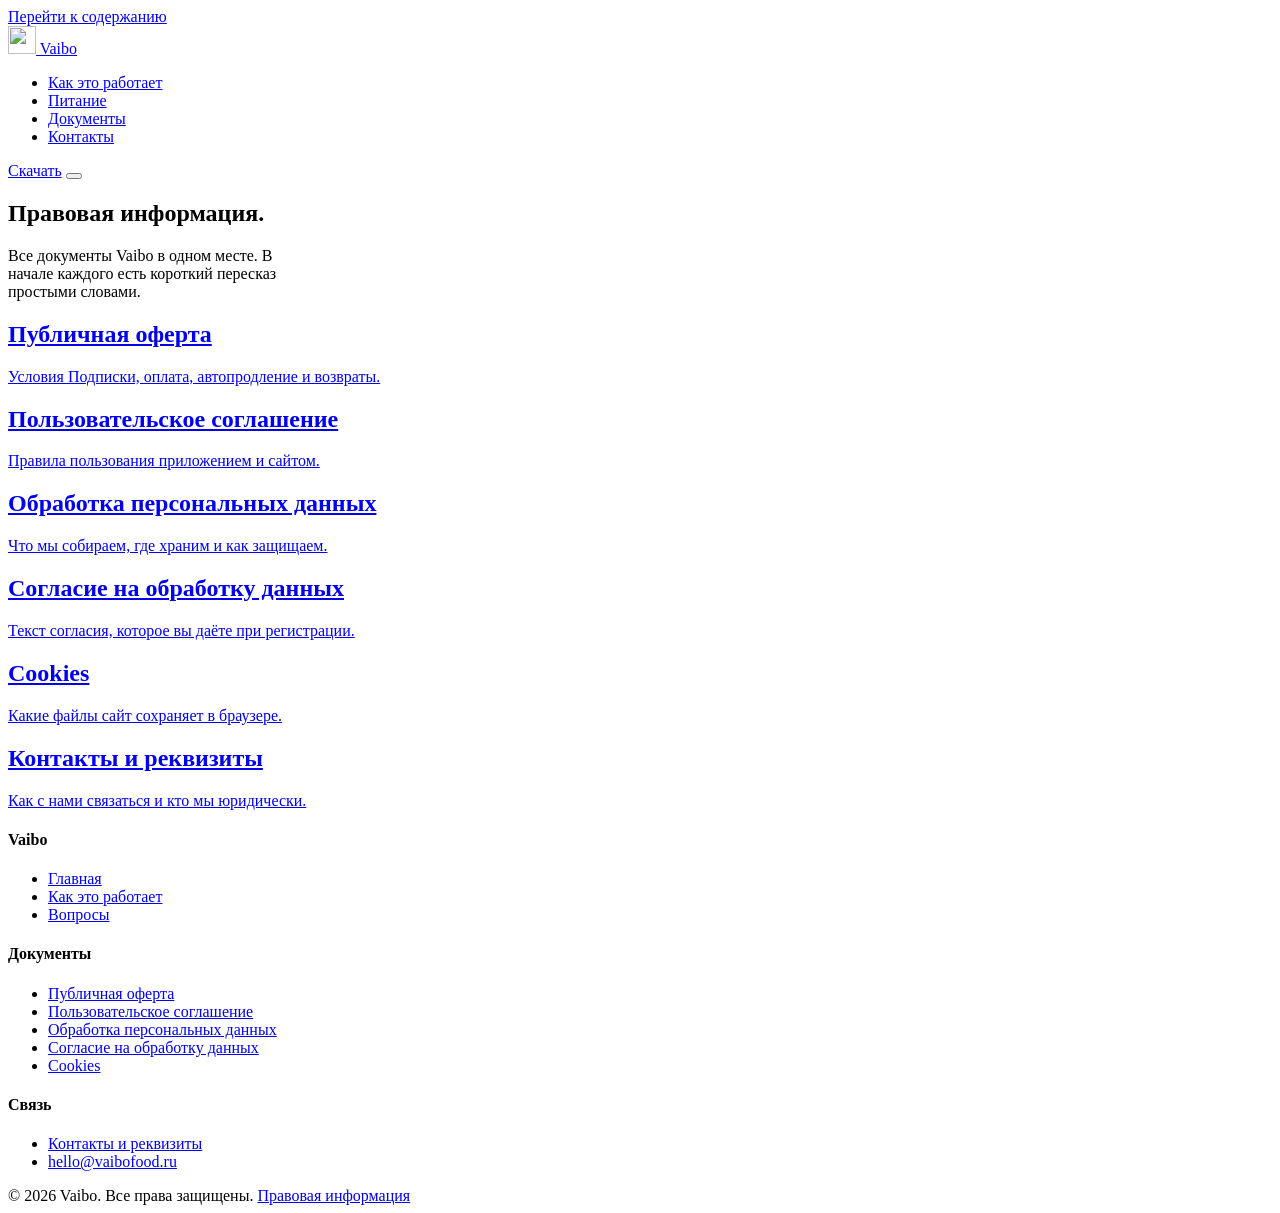
==== site/legal/index.html @ 53385ef3 "Add Vaibo website with legal pages and GitHub Pages deploy Static Apple-style product page for vaibo" ====
<!doctype html>
<html lang="ru" class="no-js">
<head>
  <meta charset="utf-8">
  <meta name="viewport" content="width=device-width, initial-scale=1, viewport-fit=cover">
  <title>Правовая информация · Vaibo</title>
  <meta name="description" content="Документы сервиса Vaibo: оферта, соглашение, политика конфиденциальности.">
  <meta name="theme-color" content="#000000">
  <link rel="canonical" href="https://vaibofood.ru/legal/">
  <meta property="og:title" content="Правовая информация · Vaibo">
  <meta property="og:image" content="https://vaibofood.ru/assets/img/og.png">
  <link rel="icon" href="/assets/img/favicon-32.png" sizes="32x32" type="image/png">
  <link rel="apple-touch-icon" href="/assets/img/apple-touch-icon.png">
  <link rel="manifest" href="/site.webmanifest">
  <link rel="preconnect" href="https://fonts.googleapis.com">
  <link rel="preconnect" href="https://fonts.gstatic.com" crossorigin>
  <link href="https://fonts.googleapis.com/css2?family=Inter:wght@400;500;600;700&display=swap" rel="stylesheet">
  <link rel="stylesheet" href="/assets/css/styles.css">
  
</head>
<body>
  <a class="skip" href="#main">Перейти к содержанию</a>
  <header class="nav" aria-label="Основная навигация">
    <div class="wrap nav__inner">
      <a class="nav__brand" href="/" aria-label="Vaibo, на главную">
        <img src="/assets/img/favicon-192.png" alt="" width="28" height="28">
        Vaibo
      </a>
      <ul class="nav__links" id="nav-links">
        <li><a href="/#how">Как это работает</a></li>
        <li><a href="/#diets">Питание</a></li>
        <li><a href="/legal/">Документы</a></li>
        <li><a href="/contacts.html">Контакты</a></li>
      </ul>
      <a class="btn btn--sm" href="/#download">Скачать</a>
      <button class="nav__toggle" type="button" aria-controls="nav-links" aria-expanded="false" aria-label="Меню">
        <span></span><span></span>
      </button>
    </div>
  </header>
  <main id="main">
    <section class="legal-hero">
      <div class="wrap">
        <h1 class="h-1">Правовая информация.</h1>
        <p class="lead" style="max-width:38ch">Все документы Vaibo в одном месте. В начале каждого есть короткий пересказ простыми словами.</p>
      </div>
    </section>
    <div class="wrap legal-index">
      <a class="legal-card reveal" href="/legal/offer.html"><h2>Публичная оферта</h2><p>Условия Подписки, оплата, автопродление и возвраты.</p></a>
      <a class="legal-card reveal" href="/legal/terms.html"><h2>Пользовательское соглашение</h2><p>Правила пользования приложением и сайтом.</p></a>
      <a class="legal-card reveal" href="/legal/privacy.html"><h2>Обработка персональных данных</h2><p>Что мы собираем, где храним и как защищаем.</p></a>
      <a class="legal-card reveal" href="/legal/consent.html"><h2>Согласие на обработку данных</h2><p>Текст согласия, которое вы даёте при регистрации.</p></a>
      <a class="legal-card reveal" href="/legal/cookies.html"><h2>Cookies</h2><p>Какие файлы сайт сохраняет в браузере.</p></a>
      <a class="legal-card reveal" href="/contacts.html"><h2>Контакты и реквизиты</h2><p>Как с нами связаться и кто мы юридически.</p></a>
    </div>
  </main>
  <footer class="footer">
    <div class="wrap">
      <div class="footer__cols">
        <div>
          <h4>Vaibo</h4>
          <ul>
            <li><a href="/">Главная</a></li>
            <li><a href="/#how">Как это работает</a></li>
            <li><a href="/#faq">Вопросы</a></li>
          </ul>
        </div>
        <div>
          <h4>Документы</h4>
          <ul>
            <li><a href="/legal/offer.html">Публичная оферта</a></li>
            <li><a href="/legal/terms.html">Пользовательское соглашение</a></li>
            <li><a href="/legal/privacy.html">Обработка персональных данных</a></li>
            <li><a href="/legal/consent.html">Согласие на обработку данных</a></li>
            <li><a href="/legal/cookies.html">Cookies</a></li>
          </ul>
        </div>
        <div>
          <h4>Связь</h4>
          <ul>
            <li><a href="/contacts.html">Контакты и реквизиты</a></li>
            <li><a href="mailto:hello@vaibofood.ru">hello@vaibofood.ru</a></li>
          </ul>
        </div>
      </div>
      <div class="footer__bottom">
        <span>© <span data-year>2026</span> Vaibo. Все права защищены.</span>
        <a href="/legal/">Правовая информация</a>
      </div>
    </div>
  </footer>
  <script src="/assets/js/main.js" defer></script>
</body>
</html>
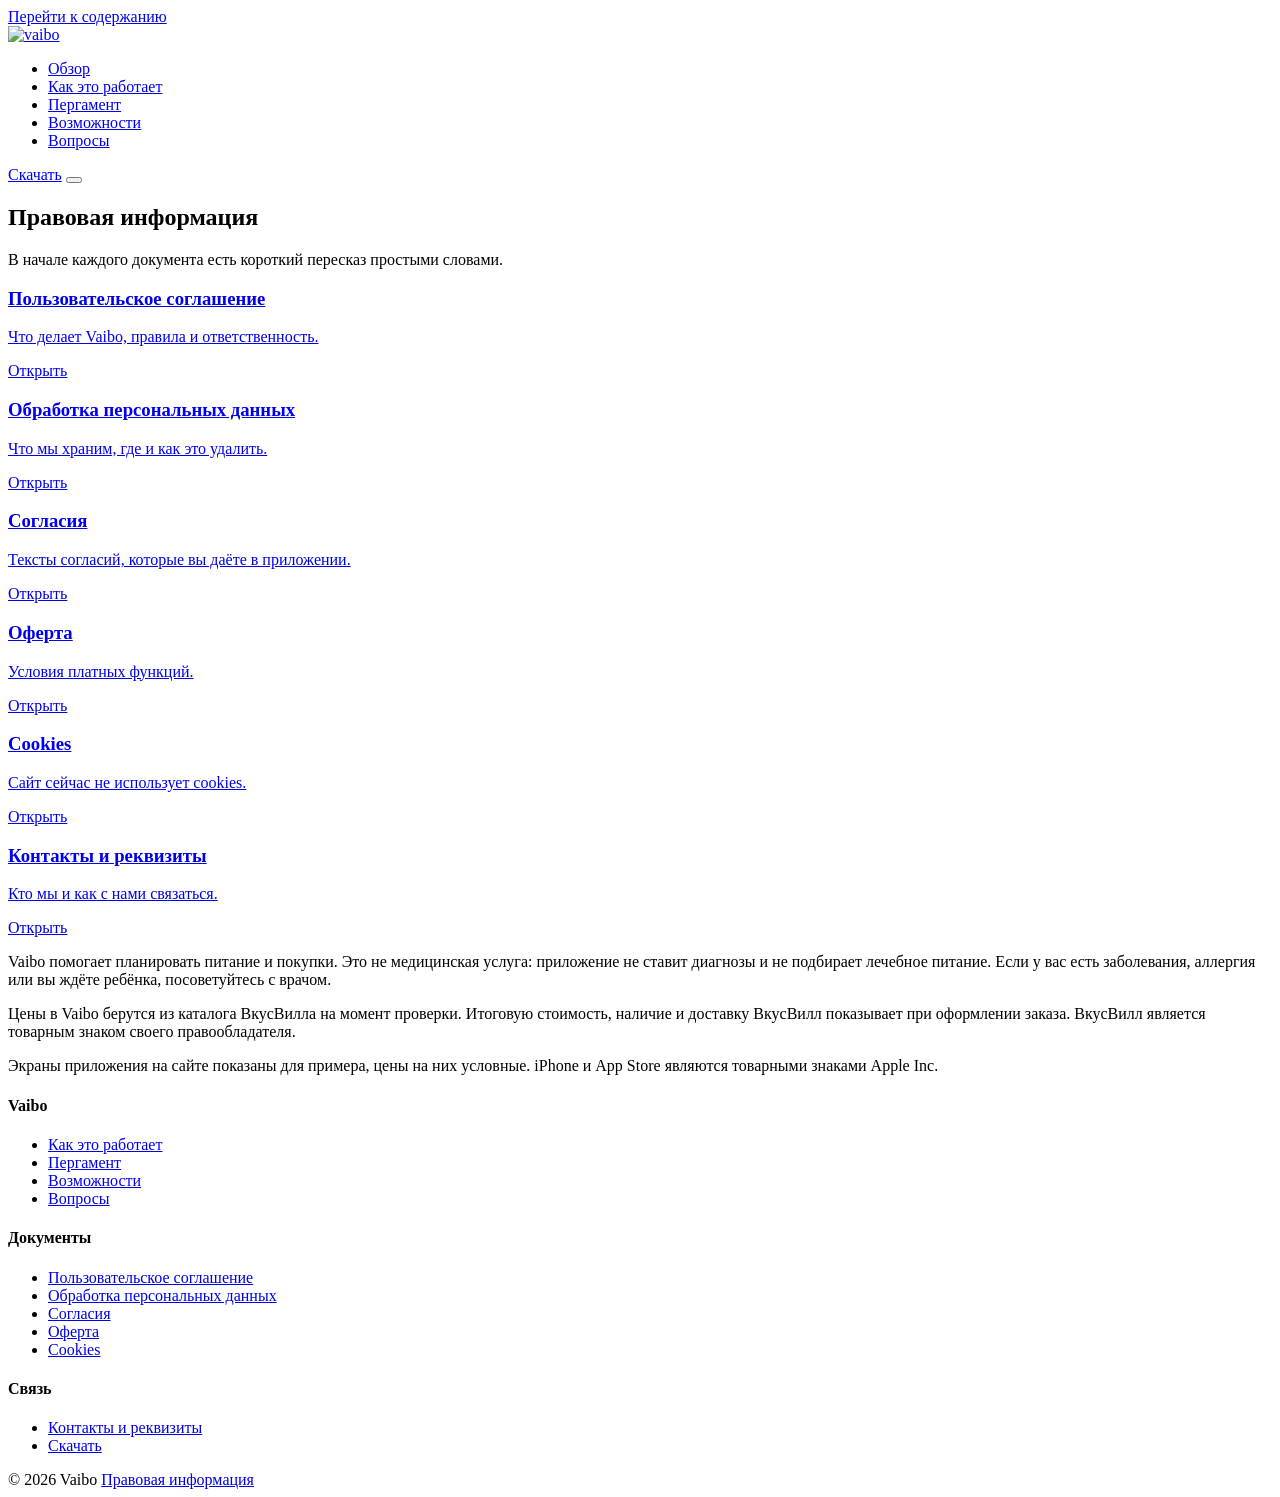
==== commit 5d383a6a: "Rebuild site around the real Vaibo app: light theme, separate pages Light Apple-style redesign with " ====
--- a/site/legal/index.html
+++ b/site/legal/index.html
@@ -4,74 +4,78 @@
   <meta charset="utf-8">
   <meta name="viewport" content="width=device-width, initial-scale=1, viewport-fit=cover">
   <title>Правовая информация · Vaibo</title>
-  <meta name="description" content="Документы сервиса Vaibo: оферта, соглашение, политика конфиденциальности.">
-  <meta name="theme-color" content="#000000">
+  <meta name="description" content="Документы Vaibo: соглашение, политика обработки персональных данных, согласия, оферта.">
+  <meta name="theme-color" content="#ffffff">
   <link rel="canonical" href="https://vaibofood.ru/legal/">
+  <meta property="og:type" content="website">
+  <meta property="og:locale" content="ru_RU">
+  <meta property="og:site_name" content="Vaibo">
   <meta property="og:title" content="Правовая информация · Vaibo">
+  <meta property="og:description" content="Документы Vaibo: соглашение, политика обработки персональных данных, согласия, оферта.">
   <meta property="og:image" content="https://vaibofood.ru/assets/img/og.png">
+  <meta name="twitter:card" content="summary_large_image">
   <link rel="icon" href="/assets/img/favicon-32.png" sizes="32x32" type="image/png">
   <link rel="apple-touch-icon" href="/assets/img/apple-touch-icon.png">
   <link rel="manifest" href="/site.webmanifest">
-  <link rel="preconnect" href="https://fonts.googleapis.com">
-  <link rel="preconnect" href="https://fonts.gstatic.com" crossorigin>
-  <link href="https://fonts.googleapis.com/css2?family=Inter:wght@400;500;600;700&display=swap" rel="stylesheet">
+  <link rel="preload" href="/assets/fonts/onest-cyrillic.woff2" as="font" type="font/woff2" crossorigin>
   <link rel="stylesheet" href="/assets/css/styles.css">
-  
 </head>
 <body>
   <a class="skip" href="#main">Перейти к содержанию</a>
-  <header class="nav" aria-label="Основная навигация">
-    <div class="wrap nav__inner">
-      <a class="nav__brand" href="/" aria-label="Vaibo, на главную">
-        <img src="/assets/img/favicon-192.png" alt="" width="28" height="28">
-        Vaibo
-      </a>
+  <header class="nav">
+    <nav class="wrap wrap--wide nav__inner" aria-label="Основное меню">
+      <a class="nav__brand" href="/" aria-label="Vaibo, на главную"><img src="/assets/img/wordmark-blue.png" alt="vaibo" width="1567" height="312"></a>
       <ul class="nav__links" id="nav-links">
-        <li><a href="/#how">Как это работает</a></li>
-        <li><a href="/#diets">Питание</a></li>
-        <li><a href="/legal/">Документы</a></li>
-        <li><a href="/contacts.html">Контакты</a></li>
+        <li><a href="/">Обзор</a></li>
+        <li><a href="/how.html">Как это работает</a></li>
+        <li><a href="/parchment.html">Пергамент</a></li>
+        <li><a href="/features.html">Возможности</a></li>
+        <li><a href="/faq.html">Вопросы</a></li>
       </ul>
-      <a class="btn btn--sm" href="/#download">Скачать</a>
-      <button class="nav__toggle" type="button" aria-controls="nav-links" aria-expanded="false" aria-label="Меню">
-        <span></span><span></span>
-      </button>
-    </div>
+      <a class="btn btn--sm" href="/download.html">Скачать</a>
+      <button class="nav__toggle" type="button" aria-controls="nav-links" aria-expanded="false" aria-label="Открыть меню"><span></span><span></span></button>
+    </nav>
   </header>
   <main id="main">
-    <section class="legal-hero">
-      <div class="wrap">
-        <h1 class="h-1">Правовая информация.</h1>
-        <p class="lead" style="max-width:38ch">Все документы Vaibo в одном месте. В начале каждого есть короткий пересказ простыми словами.</p>
+    <section class="page-head" style="border:0;padding-bottom:0">
+      <div class="wrap wrap--wide">
+        <h1 class="title">Правовая информация</h1>
+        <p class="lead">В начале каждого документа есть короткий пересказ простыми словами.</p>
       </div>
     </section>
-    <div class="wrap legal-index">
-      <a class="legal-card reveal" href="/legal/offer.html"><h2>Публичная оферта</h2><p>Условия Подписки, оплата, автопродление и возвраты.</p></a>
-      <a class="legal-card reveal" href="/legal/terms.html"><h2>Пользовательское соглашение</h2><p>Правила пользования приложением и сайтом.</p></a>
-      <a class="legal-card reveal" href="/legal/privacy.html"><h2>Обработка персональных данных</h2><p>Что мы собираем, где храним и как защищаем.</p></a>
-      <a class="legal-card reveal" href="/legal/consent.html"><h2>Согласие на обработку данных</h2><p>Текст согласия, которое вы даёте при регистрации.</p></a>
-      <a class="legal-card reveal" href="/legal/cookies.html"><h2>Cookies</h2><p>Какие файлы сайт сохраняет в браузере.</p></a>
-      <a class="legal-card reveal" href="/contacts.html"><h2>Контакты и реквизиты</h2><p>Как с нами связаться и кто мы юридически.</p></a>
+    <div class="wrap wrap--wide doc-list">
+      <a class="card reveal" href="/legal/terms.html"><h3>Пользовательское соглашение</h3><p>Что делает Vaibo, правила и ответственность.</p><span class="more">Открыть</span></a>
+      <a class="card reveal" href="/legal/privacy.html"><h3>Обработка персональных данных</h3><p>Что мы храним, где и как это удалить.</p><span class="more">Открыть</span></a>
+      <a class="card reveal" href="/legal/consent.html"><h3>Согласия</h3><p>Тексты согласий, которые вы даёте в приложении.</p><span class="more">Открыть</span></a>
+      <a class="card reveal" href="/legal/offer.html"><h3>Оферта</h3><p>Условия платных функций.</p><span class="more">Открыть</span></a>
+      <a class="card reveal" href="/legal/cookies.html"><h3>Cookies</h3><p>Сайт сейчас не использует cookies.</p><span class="more">Открыть</span></a>
+      <a class="card reveal" href="/contacts.html"><h3>Контакты и реквизиты</h3><p>Кто мы и как с нами связаться.</p><span class="more">Открыть</span></a>
     </div>
   </main>
   <footer class="footer">
-    <div class="wrap">
+    <div class="wrap wrap--wide">
+      <div class="footer__notes">
+        <p>Vaibo помогает планировать питание и покупки. Это не медицинская услуга: приложение не ставит диагнозы и не подбирает лечебное питание. Если у вас есть заболевания, аллергия или вы ждёте ребёнка, посоветуйтесь с врачом.</p>
+        <p>Цены в Vaibo берутся из каталога ВкусВилла на момент проверки. Итоговую стоимость, наличие и доставку ВкусВилл показывает при оформлении заказа. ВкусВилл является товарным знаком своего правообладателя.</p>
+        <p>Экраны приложения на сайте показаны для примера, цены на них условные. iPhone и App Store являются товарными знаками Apple Inc.</p>
+      </div>
       <div class="footer__cols">
         <div>
           <h4>Vaibo</h4>
           <ul>
-            <li><a href="/">Главная</a></li>
-            <li><a href="/#how">Как это работает</a></li>
-            <li><a href="/#faq">Вопросы</a></li>
+            <li><a href="/how.html">Как это работает</a></li>
+            <li><a href="/parchment.html">Пергамент</a></li>
+            <li><a href="/features.html">Возможности</a></li>
+            <li><a href="/faq.html">Вопросы</a></li>
           </ul>
         </div>
         <div>
           <h4>Документы</h4>
           <ul>
-            <li><a href="/legal/offer.html">Публичная оферта</a></li>
             <li><a href="/legal/terms.html">Пользовательское соглашение</a></li>
             <li><a href="/legal/privacy.html">Обработка персональных данных</a></li>
-            <li><a href="/legal/consent.html">Согласие на обработку данных</a></li>
+            <li><a href="/legal/consent.html">Согласия</a></li>
+            <li><a href="/legal/offer.html">Оферта</a></li>
             <li><a href="/legal/cookies.html">Cookies</a></li>
           </ul>
         </div>
@@ -79,12 +83,12 @@
           <h4>Связь</h4>
           <ul>
             <li><a href="/contacts.html">Контакты и реквизиты</a></li>
-            <li><a href="mailto:hello@vaibofood.ru">hello@vaibofood.ru</a></li>
+            <li><a href="/download.html">Скачать</a></li>
           </ul>
         </div>
       </div>
       <div class="footer__bottom">
-        <span>© <span data-year>2026</span> Vaibo. Все права защищены.</span>
+        <span>© <span data-year>2026</span> Vaibo</span>
         <a href="/legal/">Правовая информация</a>
       </div>
     </div>
